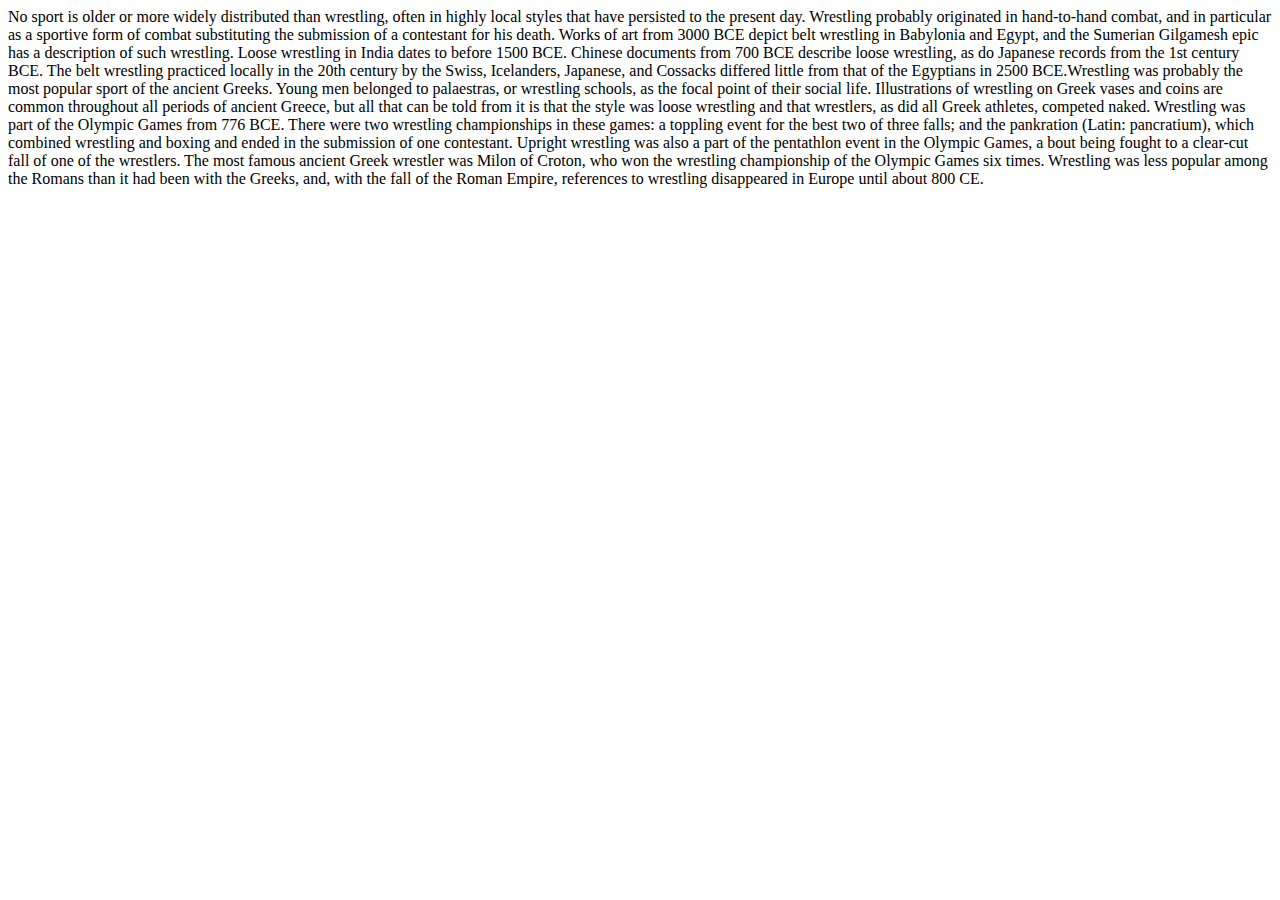
==== Early-history.html @ 81b3c576 "updates" ====
<!DOCTYPE html>
<html lang="en">
<head>
    <meta charset="UTF-8">
    <meta http-equiv="X-UA-Compatible" content="IE=edge">
    <meta name="viewport" content="width=device-width, initial-scale=1.0">
    <title>Document</title>
</head>
<body>
    No sport is older or more widely distributed than wrestling, often in highly local styles that have persisted to the present day.

    Wrestling probably originated in hand-to-hand combat, and in particular as a sportive form of combat substituting the submission of a contestant for his death. Works of art from 3000 BCE depict belt wrestling in Babylonia and Egypt, and the Sumerian Gilgamesh epic has a description of such wrestling. Loose wrestling in India dates to before 1500 BCE. Chinese documents from 700 BCE describe loose wrestling, as do Japanese records from the 1st century BCE. The belt wrestling practiced locally in the 20th century by the Swiss, Icelanders, Japanese, and Cossacks differed little from that of the Egyptians in 2500 BCE.Wrestling was probably the most popular sport of the ancient Greeks. Young men belonged to palaestras, or wrestling schools, as the focal point of their social life. Illustrations of wrestling on Greek vases and coins are common throughout all periods of ancient Greece, but all that can be told from it is that the style was loose wrestling and that wrestlers, as did all Greek athletes, competed naked. Wrestling was part of the Olympic Games from 776 BCE. There were two wrestling championships in these games: a toppling event for the best two of three falls; and the pankration (Latin: pancratium), which combined wrestling and boxing and ended in the submission of one contestant. Upright wrestling was also a part of the pentathlon event in the Olympic Games, a bout being fought to a clear-cut fall of one of the wrestlers. The most famous ancient Greek wrestler was Milon of Croton, who won the wrestling championship of the Olympic Games six times. Wrestling was less popular among the Romans than it had been with the Greeks, and, with the fall of the Roman Empire, references to wrestling disappeared in Europe until about 800 CE.
</body>
</html>
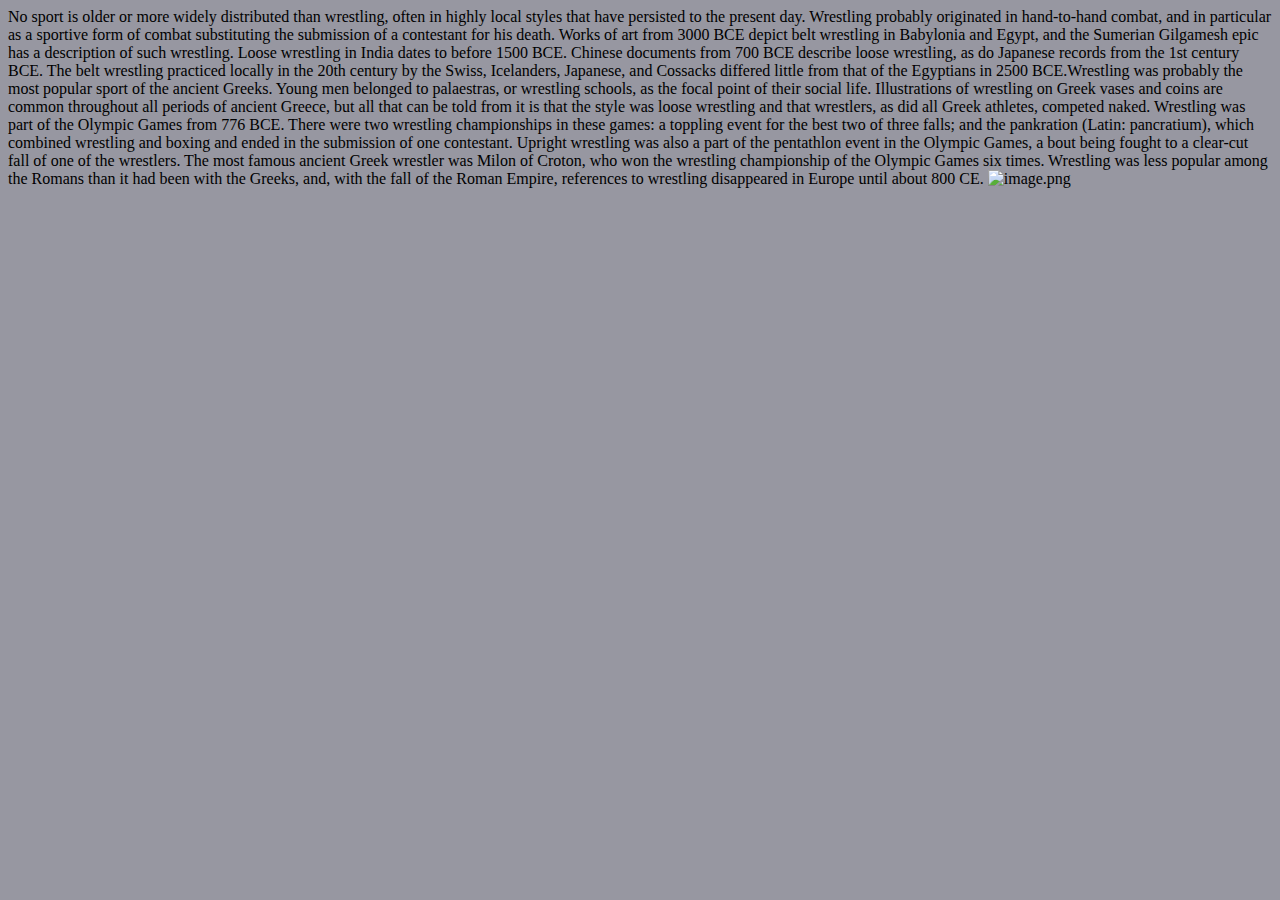
==== commit e111e3ee: "project" ====
--- a/Early-history.html
+++ b/Early-history.html
@@ -4,11 +4,17 @@
     <meta charset="UTF-8">
     <meta http-equiv="X-UA-Compatible" content="IE=edge">
     <meta name="viewport" content="width=device-width, initial-scale=1.0">
-    <title>Document</title>
+    <link rel="stylesheet" href="index.css">
+    <title>Early-History</title>
+ 
 </head>
 <body>
+
     No sport is older or more widely distributed than wrestling, often in highly local styles that have persisted to the present day.
-
     Wrestling probably originated in hand-to-hand combat, and in particular as a sportive form of combat substituting the submission of a contestant for his death. Works of art from 3000 BCE depict belt wrestling in Babylonia and Egypt, and the Sumerian Gilgamesh epic has a description of such wrestling. Loose wrestling in India dates to before 1500 BCE. Chinese documents from 700 BCE describe loose wrestling, as do Japanese records from the 1st century BCE. The belt wrestling practiced locally in the 20th century by the Swiss, Icelanders, Japanese, and Cossacks differed little from that of the Egyptians in 2500 BCE.Wrestling was probably the most popular sport of the ancient Greeks. Young men belonged to palaestras, or wrestling schools, as the focal point of their social life. Illustrations of wrestling on Greek vases and coins are common throughout all periods of ancient Greece, but all that can be told from it is that the style was loose wrestling and that wrestlers, as did all Greek athletes, competed naked. Wrestling was part of the Olympic Games from 776 BCE. There were two wrestling championships in these games: a toppling event for the best two of three falls; and the pankration (Latin: pancratium), which combined wrestling and boxing and ended in the submission of one contestant. Upright wrestling was also a part of the pentathlon event in the Olympic Games, a bout being fought to a clear-cut fall of one of the wrestlers. The most famous ancient Greek wrestler was Milon of Croton, who won the wrestling championship of the Olympic Games six times. Wrestling was less popular among the Romans than it had been with the Greeks, and, with the fall of the Roman Empire, references to wrestling disappeared in Europe until about 800 CE.
+   
+   
+    <img src="https://victorybellrings.com/wp-content/uploads/imagn-images/2018/08/17936593.jpeg" alt="image.png" width="250px"  height="200px">
+    
 </body>
 </html>--- a/index.css
+++ b/index.css
@@ -0,0 +1,22 @@
+#kyzers-wrestling-page {
+
+    background-color: #000000;
+    padding: 30px;
+    text-align: center;
+    font-size: 35px;
+    color: rgb(206, 21, 21);
+}
+
+nav {
+    float: middle;
+    width: 15%;
+    height: 15%;
+    background: #e40d0d;
+    padding: 40px;
+}
+
+body {
+    background-color: rgb(151, 151, 161);
+ 
+
+}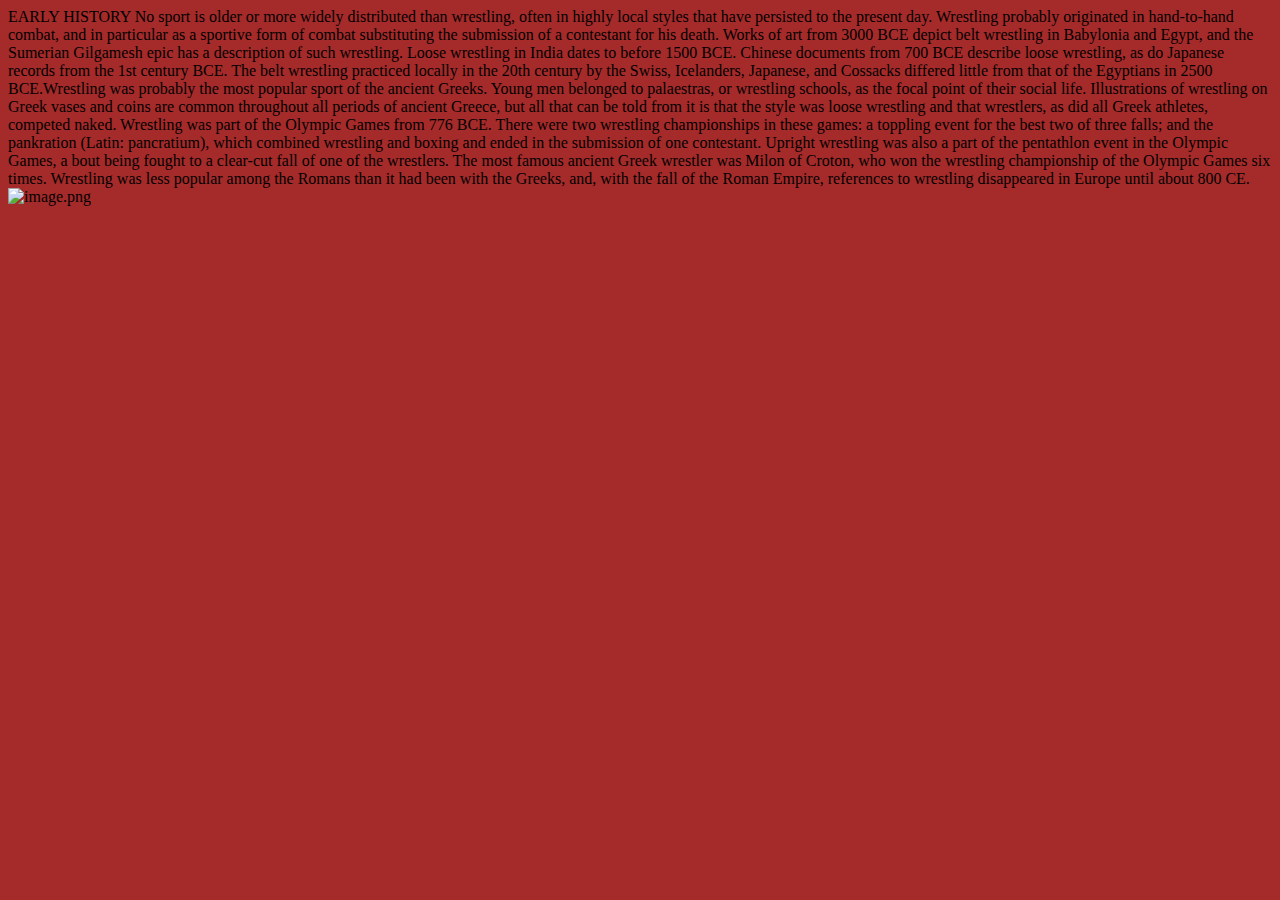
==== commit abc7fca4: "project" ====
--- a/Early-history.html
+++ b/Early-history.html
@@ -4,10 +4,10 @@
     <meta charset="UTF-8">
     <meta http-equiv="X-UA-Compatible" content="IE=edge">
     <meta name="viewport" content="width=device-width, initial-scale=1.0">
-    <link rel="stylesheet" href="index.css">
+    <link rel="stylesheet" href="Early-history.css">
     <title>Early-History</title>
  
-</head>
+</head> EARLY HISTORY</head> 
 <body>
 
     No sport is older or more widely distributed than wrestling, often in highly local styles that have persisted to the present day.
--- a/Early-history.css
+++ b/Early-history.css
@@ -0,0 +1,10 @@
+#Early-history{
+ background:#A52A2A
+
+}
+H1 {text-shadow: 2px 2px;
+
+}
+body{
+background:#A52A2A
+}
